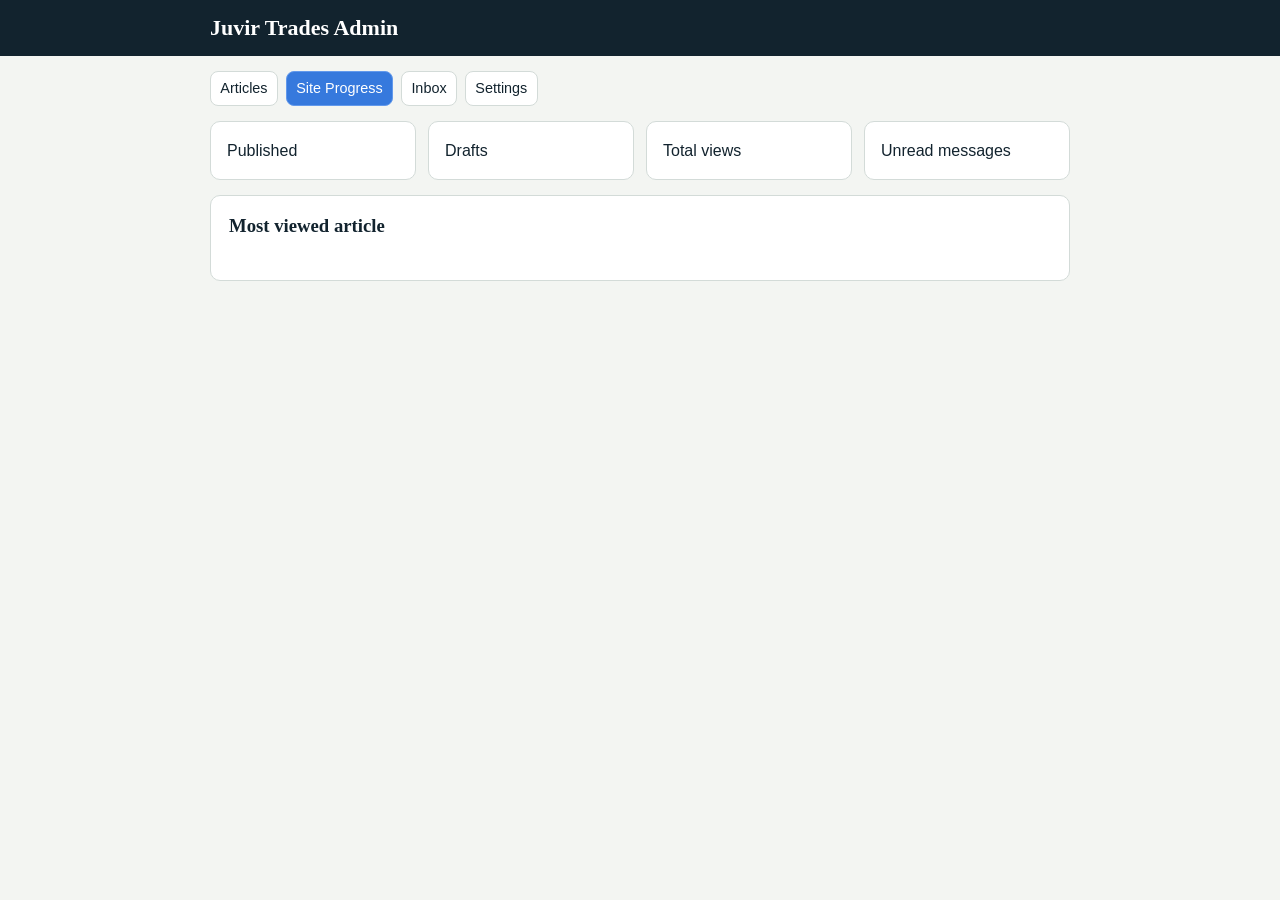
==== admin-dashboard.html @ ba27b552 "Add files via upload" ====
<!DOCTYPE html>
<html lang="en">

<head>
  <meta charset="UTF-8">
  <meta name="viewport" content="width=device-width, initial-scale=1">
  <title>Admin Dashboard - Juvir Trades</title>
  <link rel="stylesheet" href="admin.css">
  <link rel="stylesheet" href="m.css">
  <link rel="stylesheet" href="article.css">

</head>

<body id="admin">

  <div class="popup-screen" style="display: none;">
    <div class="popup-back" onclick="close_popup_from_back(this)"></div>
    <div class="popup-content">
      <div class="inside">
        <div class="form-top">
          <div class="form-title">Edit article</div> <button class="button"
            onclick="close_popup_from_btn(this)">Close</button>
        </div>
        <div>
          <span style="font-size: small; margin:1em 0;">' * ' marks compulsory fields</span>
          <br><br>
          <label class="field">Title *</label>
          <textarea id="new-title" name="title" style="height: 6em;" required></textarea>

          <label class="field" for="new-category">Category *</label>
          <select id="new-category" name="category">
            <option value="Forex Strategy">Forex Strategy</option>
            <option value="Market Analysis">Market Analysis</option>
            <option value="Trading Education">Trading Education</option>
            <option value="Trade Ideas">Trade Ideas</option>
            <option value="News">News</option>
          </select>

          <span style="font-size: small; margin:1em 0;"> - Leaving 'Article image link' blank will publish this article
            without picture</span>
          <br><br>

          <label class="field" for="new-pic">Article image link </label>
          <textarea id="new-pic" name="pic" style="height: 6em; min-height: 6em;"></textarea>

          <div style="display: flex; align-items: center;padding-bottom: 1em;">
            <input type="checkbox" id="text-formatting">
            <span style="font-size: 0.8em; padding-left: 0.5em;">Advanced Text Formatting</span>
          </div>

          <label class="field" for="new-intro">Article Intro *</label>
          <textarea id="new-intro" name="intro" value="uu" required></textarea>

          <label class="field" for="new-body">Article Text *</label>
          <textarea id="new-body" name="body" required></textarea>

          <button class="button" type="submit" onclick="publish(this)">Save</button>
          <button class="button" style="background-color:#787978" onclick="Draft(this)">Draft</button>
        </div>
      </div>

    </div>
  </div>
  <!-- ===== TOP BAR ===== -->
  <div class="topbar">
    <div class="container">
      <h1>Juvir Trades Admin</h1>
    </div>
  </div>

  <div class="container">

    <!-- ===== TAB SWITCHES =====
         The radio buttons and the labels must stay in this order, before the panels. -->
    <input class="tab-radio" type="radio" name="tabs" id="tab-articles">
    <input class="tab-radio" type="radio" name="tabs" id="tab-progress" checked>
    <input class="tab-radio" type="radio" name="tabs" id="tab-inbox">
    <input class="tab-radio" type="radio" name="tabs" id="tab-settings">

    <div class="tabs">
      <label for="tab-articles">Articles</label>
      <label for="tab-progress">Site Progress</label>
      <label for="tab-inbox">Inbox</label>
      <label for="tab-settings">Settings</label>
    </div>

    <div class="panels">

      <!-- ===== TAB 1: ARTICLES ===== -->
      <div class="panel" id="panel-articles">

        <!-- New article form (click to open) -->
        <details style="margin-top:0; margin-bottom:15px;">
          <summary>+ New article</summary>
        </details>


        <div class="article-holder">
          <!-- Article 1 --
          <div class="box">
            <div class="article-img"><img src="op.jpg" alt=""></div>
            <div class="article-content-display">
              <strong>How I size every trade before I look at regex coorpot iouiuo ygiuyuy uyoiuo ouio oiiopi oiuioio
                oiuiuuioui</strong> <span class="badge">&check; </span> <span class="badge">Strategy</span>
              <div class="small"><span>1 Oct 2026</span> &bull; <span>2:54PM</span> &bull; <span>0 views</span></div>
              <p style="margin: 1em 0;" class="intro">Lorem ipsum dolor sit amet consectetur adipisicing elit. Aut
                temporibus exercit ationem vel quaerat excepturi eum, inventore ipun hi hoih hoh ohpio p iopii
                opiiopioiioi ioip ppopi io
                oihugyippttccrcr pppcgvp pcyrrrrrr toty</p>
              <div class="article-functions">
                <button class="button" onclick="open_edit_popup(this)">Edit</button>
                <button class="button">Backlink</button>
                <button class="button" style="background-color: red;">Delete</button>
              </div>
            </div>

          </div>-->
        </div>
      </div>

      <!-- ===== TAB 2: SITE PROGRESS ===== -->
      <div class="panel" id="panel-progress">

        <div class="stats">
          <div class="stat publish"><strong></strong>Published</div>
          <div class="stat drafts"><strong></strong>Drafts</div>
          <div class="stat views"><strong></strong>Total views</div>
          <div class="stat messages"><strong></strong>Unread messages</div>
        </div>

        <div class="box most-viewed">
          <h3>Most viewed article</h3>
          <p></p>
        </div>


      </div>

      <!-- ===== TAB 3: INBOX ===== -->
      <div class="panel" id="panel-inbox">

        <!-- Unread message (has the green left edge) -->
        <div class="message-box">
          <strong class="sender">Ada Okonkwo</strong>
          <div class="details"><span class="small email"> ada@example.com</span> <span class="small">&bull;</span> <span
              class="small date">2 Oct 2026</span></div>
          <p class="message">Hi, do you offer one-on-one mentorship?</p>

          <div class="message-functions">
            <button class="button" style="background-color: rgb(218, 63, 63);">Delete</button>
          </div>

        </div>

      </div>

      <!-- ===== TAB 4: SETTINGS ===== -->
      <div class="panel" id="panel-settings">
        <div class="box">
          <h2>Site settings</h2>

          <form action="#" method="post">
            <label class="field" for="s-title">Site title</label>
            <input type="text" id="s-title" name="title" value="Forex Insights">

            <label class="field" for="s-tagline">Bio Tagline</label>
            <input type="text" id="s-tagline" name="tagline" value="Market analysis, strategies and trading education">

            <label class="field" for="s-email">Contact email</label>
            <input type="email" id="s-email" name="email" placeholder="you@example.com">

            <label class="field" for="s-goal">Articles to publish each month (goal)</label>
            <input type="number" id="s-goal" name="goal" min="1" value="4">

            <h3>Social media handles</h3>

            <div class="social-checks">
              <!-- <div class="social-checkbox">
                <input type="checkbox" name="X (Twitter)" id="Social" checked>X (Twitter)
              </div>

              <div class="social-checkbox">
                <input type="checkbox" name="Facebook" id="Social" checked>Facebook
              </div>

              <div class="social-checkbox">
                <input type="checkbox" name="Instagram" id="Social">Instagram
              </div>

              <div class="social-checkbox">
                <input type="checkbox" name="Youtube" id="Social" checked>Youtube
              </div>

              <div class="social-checkbox">
                <input type="checkbox" name="Threads" id="Social" checked>Threads
              </div>

              <div class="social-checkbox">
                <input type="checkbox" name="Telegram" id="Social" checked>Telegram
              </div>

              <div class="social-checkbox">
                <input type="checkbox" name="Whatsapp" id="Social" checked>Whatsapp
              </div>

              <div class="social-checkbox">
                <input type="checkbox" name="TikTok" id="Social" checked>TikTok
              </div> 
                          <label class="field" for="s-x">X (Twitter)</label>
            <input type="text" id="s-x" name="x" placeholder="Type profile link / handle" value="o">
-->

            </div>


            <div class="social-inputs">

            </div>


            <button class="button" type="submit">Save settings</button>
          </form>
        </div>
      </div>

    </div>
  </div>

  <script src="admin.js" type="module"></script>
  <script src="data.js" type="module"></script>
  <script>

    function replaceAll(String, from, to) {
      let b = String
      const ni = String.length
      for (let index = 0; index < ni; index++) {
        b = b.replace(from, to)
      }
      return b
    }


    function article_convert(textarea_val) {
      let con = ""

      if (textarea_val.includes(" @") && textarea_val.includes("@ ")) {
        let wordSep = textarea_val.split(" ")
        let wordChange = [""]

        for (i = 0; i < wordSep.length; i++) {
          let result = ""

          if (wordSep[i].startsWith(" @") && wordSep[i].endsWith("@ ")) {
            let simple_word = wordSep[i].replace(" @", "").replace("@ ", "")

            let link_build = simple_word.split("=")
            let link = `<a href="${link_build[1].trim()}">${link_build[0].trim()}</a>`
            result = link
            wordChange.push(result)
          } else {
            result = wordSep[i]
            wordChange.push(result)
          }
        }
        con = wordChange.join(" ")
      } else {
        con = textarea_val
      }

      if (con.includes(" $") && con.includes("$ ")) {
        let wordSep = con.split(" ")
        let wordChange = [""]

        for (i = 0; i < wordSep.length; i++) {
          let result = ""

          if (wordSep[i].startsWith(" $") && wordSep[i].endsWith("$ ")) {
            let simple_word = wordSep[i].replace(" $", "").replace("$ ", "")

            let img_build = simple_word.split("=")
            let link = `<div class="article-img"><img src="${img_build[1]}" alt="${img_build[0]}"></div>`
            result = link
            wordChange.push(result)
          }
          else {
            result = wordSep[i]
            wordChange.push(result)
          }
        }
        con = wordChange.join(" ")
      }

      if (con.includes('\n')) {
        con = replaceAll(con, "\n", "<br>")
      }

      if (con.includes(" -") && con.includes("- ")) {
        con = replaceAll(con, " -", "<blockquote>")
        con = replaceAll(con, "- ", "</blockquote>")
      }

      if (con.includes(" *") && con.includes("* ")) {
        con = replaceAll(con, " *", "<strong>")
        con = replaceAll(con, "* ", "</strong>")
      }

      if (con.includes(" _") && con.includes("_ ")) {
        con = replaceAll(con, " _", "<i>")
        con = replaceAll(con, "_ ", "</i>")
      }
      return con
    }

    function get_preview(o) {
      let b = document.querySelector('.form-edit-preview')
      let title = o.children[4].value
      let category = o.children[6].value
      let img = o.children[11].value
      let intro = o.children[14].value
      let content = o.children[16].value;
      let footnote = o.children[18].value
      if (o.children[12].children[0].checked) {
        content = article_convert(o.children[16].value)
      }
      b.innerHTML = get_article_demo_layout(img, title, category, intro, content, footnote)
    }

    let n = new Date().toString()
    let time_split = n.split(" ")
    let month = time_split[1]
    let date = time_split[2]
    let year = time_split[3]
    const time_format = `${month} ${date} ${year}`

    function get_article_demo_layout(image, title, category, intro, content, footnote, view_count = "0") {
      let img;
      if (image.trim() == "") {
        img = ""
      } else {
        img = `<img class="article-image" src="${image}" alt="Chart showing a position-sizing example"> `
      }

      return `<h1>${title}</h1>\n      <p class="date">${time_format} &bull; ${view_count} views <span class="category">${category}</span>\n      </p>\n\n      ${img}\n\n      \x3C!-- Write the article text here. Use <p> for paragraphs and <h2> for sub-headings. -->\n  <div class="article-body">${intro}</div> <br> <br>   <div class="article-body">${content}<p class="date">\n     <br> <br>   <div class="article-body date">${footnote}</div>.\n        </p>\n\n      </div>\n\n\n`
    }

    function close_popup_from_back(parent) {
      document.body.removeChild(parent.parentElement)
    }

    function close_popup_from_btn(button) {
      document.body.removeChild(button.parentElement.parentElement.parentElement.parentElement)
    }

   </script>
</body>

</html>
---- admin.css ----
/* ---------- Basics ---------- */
    :root {
        --bg: #f2f5f8;
        --pr: #6299ec;
        --prl: #95bbf3b0;
        --prd: #3679dd;
        --prtext: white;
        --mut: #5b6b7a;
        --card: #fff;
        --line: #dbe2e8;
        --ac: #0e8a5f;
        --acfg: #fff;
        --dn: #c8372d;
        box-sizing: border-box;
    }

    * {
        box-sizing: border-box;
    }

    body {
        margin: 0;
        font-family: Arial, Helvetica, sans-serif;
        line-height: 1.5;
        color: #12232e;
        background: #f3f5f2;
    }

    h1,
    h2,
    h3 {
        font-family: Georgia, "Times New Roman", serif;
        margin: 0 0 10px;
    }

    p {
        margin: 0 0 12px;
    }

    .container {
        max-width: 900px;
        margin: 0 auto;
        padding: 0 15px;
    }

    /* ---------- Top bar ---------- */
    .topbar {
        background: #12232e;
        color: #ffffff;
        padding: 14px 0;
    }

    .topbar h1 {
        margin: 0;
        font-size: 22px;
    }

    /* ---------- TABS (no JavaScript) ----------
       Each tab is a hidden radio button. Clicking its label checks the radio,
       and the CSS below shows the panel that matches the checked radio. */
    .tab-radio {
        display: none;
    }

    .tabs {
        display: flex;
        flex-wrap: wrap;
        gap: 8px;
        padding: 15px 0;
        position: sticky;
        top: 0;
        background-color: #f3f5f2;
    }

    .tabs label {
        padding: 0.35em 0.65em;
        border: 1px solid #d3dbd8;
        border-radius: 8px;
        background: #ffffff;
        cursor: pointer;
        font-size: 0.9em;
    }

    /* Highlight the label of the checked tab */
    #tab-articles:checked~.tabs label[for="tab-articles"],
    #tab-progress:checked~.tabs label[for="tab-progress"],
    #tab-inbox:checked~.tabs label[for="tab-inbox"],
    #tab-settings:checked~.tabs label[for="tab-settings"] {
        background: var(--prd);
        border-color: var(--pr);
        color: #ffffff;
    }

    /* All panels start hidden... */
    .panel {
        display: none;
        padding-bottom: 40px;
    }

    /* ...and the one matching the checked radio is shown */
    #tab-articles:checked~.panels #panel-articles,
    #tab-progress:checked~.panels #panel-progress,
    #tab-inbox:checked~.panels #panel-inbox,
    #tab-settings:checked~.panels #panel-settings {
        display: block;
    }

    /* ---------- Boxes, forms and buttons ---------- */
    .box {
        padding: 18px;
        margin-bottom: 15px;
        background: #ffffff;
        border: 1px solid #d3dbd8;
        border-radius: 10px;
        display: flex;
        flex-direction: column;
        overflow: clip;
    }

    .article-functions {
        display: flex;
    }

    @media (min-width: 700px) {
        #panel-articles>.box {
            display: flex;
            flex-direction: column;
        }
    }

    .popup-screen {
        width: 100vw;
        height: 100vh;
        position: fixed;
        align-items: center;
        justify-content: center;
        display: flex;
        top: 0;
        z-index: 9;
    }

    .popup-back {
        width: 100%;
        height: 100%;
        background-color: #00000060;
        position: absolute;
        z-index: 3;
    }

    .article-functions>.button {
        margin: 0 0.25em;
    }

    .popup-content {
        z-index: 4;
        position: relative;
    }

    label.field {
        display: block;
        margin-bottom: 5px;
        font-size: 14px;
        font-weight: bold;
    }

    input[type="text"],
    input[type="email"],
    input[type="number"],
    select,
    textarea {
        width: 100%;
        padding: 10px;
        margin-bottom: 14px;
        font-family: Arial, Helvetica, sans-serif;
        font-size: 15px;
        border: 1px solid #d3dbd8;
        border-radius: 8px;
        background: #ffffff;
    }

    textarea {
        height: 140px;
        resize: vertical;
    }

    .button {
        display: inline-block;
        padding: 10px 16px;
        border: none;
        border-radius: 8px;
        background: var(--prd);
        color: #ffffff;
        font-size: 14px;
        font-weight: bold;
        text-decoration: none;
        cursor: pointer;
        margin: 0 1em;
    }

    .button.grey {
        background: #e5e9e7;
        color: #12232e;
    }

    .button.danger {
        background: #c2452d;
    }

    .badge {
        display: inline-block;
        padding: 2px 10px;
        border-radius: 20px;
        font-size: 12px;
        font-weight: bold;
        background: #dceee8;
        color: var(--prd);
        margin: 1em 0;
    }

    .badge.draft {
        background: #f4e9c8;
        color: #d6a401;
    }

    .small {
        color: #5b6b73;
        font-size: 14px;
    }

    /* ---------- Expandable sections (<details>) ---------- */
    details {
        margin-top: 12px;
    }

    .inside {
        background: #f9faf9;
        border-radius: 1pc;
        height: 70vh;
        width: 85vw;
        max-width: 37em;
        border: 1px solid #d3dbd8;
        display: flex;
        flex-direction: column;
    }

    .inside>.form-top {
        text-align: center;
        padding: 1em 0;
        border-radius: 1pc;
        color: var(--pr);
        font-weight: bolder;
        font-size: 1em;
        position: sticky;
        top: 0;
        background: white;
        display: flex;
        align-items: center;
    }

    .inside>.form-top>.form-title {
        flex: 1;
    }

    .inside>.form-top>button {
        padding: 0.35em 1em !important;
        margin: 0 1em;
        font-size: 0.75em !important;
    }

    .inside>div+div {
        padding: 0.75em 1.75em;
        overflow-y: auto;

    }

    .inside>div+div {
        padding: 0.75em 1.75em;
        overflow-y: auto;

    }

    summary {
        display: inline-block;
        padding: 8px 14px;
        border-radius: 8px;
        background: #e5e9e7;
        font-size: 14px;
        font-weight: bold;
        cursor: pointer;
    }

    summary.red {
        background: #c2452d;
        color: #ffffff;
    }

    details .inside {
        margin-top: 12px;
        padding: 15px;
        border: 1px solid #d3dbd8;
        border-radius: 8px;
        background: #f9faf9;
    }

    /* ---------- Article rows ---------- */
    .unread {
        border-left: 5px solid var(--prd);
    }

    .article-img>img {
        width: 100%;
        aspect-ratio: 16/9;
        object-fit: cover;
        display: block;
        margin-bottom: 1em;
        height: auto;
        border-radius: 0.75pc 0.75pc 0 0;
    }

    .article-content-display>p {
        margin: 1em 0;
        max-height: 5em;
        text-overflow: ellipsis;
        overflow: clip;
        line-height: 1.3;
        display: -webkit-box;
        -webkit-box-orient: vertical;
        -webkit-line-clamp: 4;
        line-clamp: 4;
        font-size: 0.9em;
    }


    .article-content-display {
        flex: 1;
    }

    .article-content-display>strong {
        max-height: 4em;
        display: block;
        line-height: 1.2;
        display: -webkit-box;
        -webkit-box-orient: vertical;
        -webkit-line-clamp: 3;
        line-clamp: 3;
        text-overflow: ellipsis;
        overflow: hidden;
    }

    @media (min-width: 700px) {
        .article-holder {
            display: grid;
            grid-template-columns: 1fr 1fr;
            gap: 1em;
        }

        .article-img {
            margin-bottom: 1em;
        }

        .article-img>img {
            margin-bottom: 0 !important;
        }
    }


    /* ---------- Progress tab ---------- */
    .stats {
        display: grid;
        grid-template-columns: repeat(auto-fit, minmax(140px, 1fr));
        gap: 12px;
        margin-bottom: 15px;
    }

    .stat {
        padding: 16px;
        background: #ffffff;
        border: 1px solid #d3dbd8;
        border-radius: 10px;
    }

    .stat strong {
        display: block;
        font-family: Georgia, serif;
        font-size: 30px;
    }

    .progress {
        height: 14px;
        background: #e5e9e7;
        border-radius: 10px;
        overflow: hidden;
    }

    .progress div {
        height: 100%;
        background: #0e7c66;
    }

    /* change the width % to change the bar */

    .message-box {
        background-color: white;
        border-radius: 1pc;
        padding: 1em;
        margin: 1em 0;
        max-width: fit-content;
    }

    .message-box>.sender {
        display: block;
    }

    .message-box>.message {
        font-size: 0.95em;
    }

    .message-box>.message-functions>* {
        margin: 0.2em !important;
        padding: 0.55em 0.75em !important;
    }

    .message-box>.panel-inbox {
        overflow-y: auto;
    }

    .social-checkbox {
        display: inline-flex;
        font-size: 0.9em;
        align-items: center;
        padding: 0.25em;
    }
    /* change the height to change the bar */
---- m.css ----
:root {
        --bg: #f2f5f8;
        --pr: #6299ec;
        --prl: #95bbf3b0;
        --prd: #3679dd;
        --prtext: white;
        --mut: #5b6b7a;
        --card: #fff;
        --line: #dbe2e8;
        --ac: #0e8a5f;
        --acfg: #fff;
        --dn: #c8372d;
        box-sizing: border-box;
    }

    * {
        box-sizing: border-box;
    }

    body {
        margin: 0;
        font-family: Arial, Helvetica, sans-serif;
        line-height: 1.5;
        color: #12232e;
        background: #f3f5f2;
    }


.popup-screen {
        width: 100vw;
        height: 100vh;
        position: fixed;
        align-items: center;
        justify-content: center;
        display: flex;
        top: 0;
        z-index: 9;
    }

    .popup-back {
        width: 100%;
        height: 100%;
        background-color: #00000060;
        position: absolute;
        z-index: 3;
    }

    .article-functions>.button {
        margin: 0 0.25em;
    }

    .popup-content {
        z-index: 4;
        position: relative;
    }

    label.field {
        display: block;
        margin-bottom: 5px;
        font-size: 14px;
        font-weight: bold;
    }

    input[type="text"],
    input[type="email"],
    input[type="number"],
    select,
    textarea {
        width: 100%;
        padding: 10px;
        margin-bottom: 14px;
        font-family: Arial, Helvetica, sans-serif;
        font-size: 15px;
        border: 1px solid #d3dbd8;
        border-radius: 8px;
        background: #ffffff;
    }

    textarea {
        height: 140px;
        resize: vertical;
    }

    .inside {
        background: #f9faf9;
        border-radius: 1pc;
        height: 70vh;
        width: 85vw;
        max-width: 93.5vw;
        border: 1px solid #d3dbd8;
        display: flex;
        flex-direction: column;
    }

    .inside>.form-top {
        text-align: center;
        padding: 1em 0;
        border-radius: 1pc;
        color: var(--pr);
        font-weight: bolder;
        font-size: 1em;
        position: sticky;
        top: 0;
        background: white;
        display: flex;
        align-items: center;
    }

    .inside>.form-top>.form-title {
        flex: 1;
    }

    .inside>.form-top>button {
        padding: 0.35em 1em !important;
        margin: 0 1em;
        font-size: 0.75em !important;
    }

    .inside>div+div {
        padding: 0.75em;
        overflow-y: auto;

    }

   .form-content {
        padding: 0.75em 1.75em;
    }


    @media (min-width:700px) {
        .inside {
            height: 85vh;
        }

        .form-content {
            display: flex;
        }

        .form-edit-content {
            overflow-y: auto;
            max-width: 23.5em;
            padding: 0 1em;
        }

        .form-edit-preview {
            display: block !important;
            scale: 0.85;
            overflow-y: auto;
            overflow-wrap: anywhere;
            flex: 1;
        }
    }

    .form-edit-preview {
        display: none;
    }

    .button {
        display: inline-block;
        padding: 10px 16px;
        border: none;
        border-radius: 8px;
        background: var(--prd);
        color: #ffffff;
        font-size: 14px;
        font-weight: bold;
        text-decoration: none;
        cursor: pointer;
        margin: 0 1em;
    }
---- article.css ----
:root {
  --bg: #f2f5f8;
  --pr: #6299ec;
  --prl: #95bbf3b0;
  --prd: #3679dd;
  --prtext: white;
  --mut: #5b6b7a;
  --card: #fff;
  --line: #dbe2e8;
  --ac: #0e8a5f;
  --acfg: #fff;
  --dn: #c8372d;
  box-sizing: border-box;
}

* {
  box-sizing: border-box;
}

body {
  margin: 0;
  font-family: Arial, Helvetica, sans-serif;
  line-height: 1.6;
  color: #12232e;
  background: #f3f5f2;
}

h1,
h2,
h3 {
  font-family: Georgia, "Times New Roman", serif;
  line-height: 1.25;
  margin: 0 0 10px;
}

p {
  margin: 0 0 14px;
}

a {
  color: var(--prd);
}

img {
  display: block;
  width: 100%;
  height: auto;
}

/* Centres the content and stops it getting too wide */
.container {
  max-width: 900px;
  margin: 0 auto;
  padding: 0 20px;
}

/* ---------- Site header (top bar) ---------- */
.site-header {
  background: #ffffff;
  border-bottom: 1px solid #d3dbd8;
  font-size: 0.8rem;
  position: sticky;
  top: 0;
}

.site-header .container {
  display: flex;
  justify-content: space-between;
  align-items: center;
}

.logo {
  font-family: Georgia, serif;
  font-weight: bold;
  text-decoration: none;
  display: flex;
  align-items: center;
  width: 7.5em;
  scale: 1.55;
}

.logo>img {
  aspect-ratio: 16/9;
  width: 100%;
  height: auto;
}

.site-header nav a {
  margin-left: 18px;
  color: #01141d;
  text-decoration: none;
  font-size: 1.35em;
}

.site-header nav a:hover {
  color: var(--pr);
}

/* ---------- Small label above a title, e.g. "Strategy" ---------- */
.category {
  display: inline-block;
  padding: 2px 10px;
  border-radius: 20px;
  background: var(--prl);
  color: var(--prd);
  font-size: 13px;
  font-weight: bold;
  margin: 0.4em !important;
}

.date {
  color: #5b6b73;
  font-size: 14px;
}

/* ---------- News home page: list of article cards ---------- */
.page-title {
  padding: 35px 0 10px;
}

.card {
  display: block;
  /* makes the whole card clickable */
  margin-bottom: 20px;
  background: #ffffff;
  border: 1px solid #d3dbd8;
  border-radius: 10px;
  overflow: hidden;
  color: inherit;
  text-decoration: none;
}

.card:hover {
  border-color: #0e7c66;
}

.card img {
  aspect-ratio: 16 / 9;
  /* same shape for every photo */
  object-fit: cover;
  /* crops instead of stretching */
}

.card-text {
  padding: 18px;
}

.card h2 {
  font-size: 22px;
}

.card p {
  color: #5b6b73;
  margin-bottom: 0;
}

/* ---------- Full article page ---------- */
.article {
  max-width: 37em;
  /* narrower column is easier to read */
  margin: 0 auto;
  padding: 30px 20px 10px;
}

.back {
  display: inline-block;
  margin-bottom: 20px;
  text-decoration: none;
}

.article h1 {
  font-size: 32px;
  margin-top: 12px;
}

.article-image {
  margin: 4vh 0;
  aspect-ratio: 16 / 9;
  object-fit: cover;
  border-radius: 10px;
}

.article-body {
  font-size: 18px;
  line-height: 1.75;
}

.article-body h2 {
  font-size: 24px;
  margin-top: 28px;
}

.article-body blockquote {
  margin: 24px 0;
  padding: 5px 20px;
  border-left: 4px solid var(--prd);
  color: #5b6b73;
  font-family: Georgia, serif;
  font-size: 20px;
}

/* Extra articles at the bottom of an article page */
.more {
  margin-top: 40px;
  padding-top: 20px;
  margin: 1em auto;
  border-top: 1px solid #d3dbd8;
  width: 85vw;
}

.more ul {
  padding-left: 0px;
}

/* ---------- Footer ---------- */
.site-footer {
  margin-top: 40px;
  padding: 25px 0;
  border-top: 1px solid #d3dbd8;
  color: #5b6b73;
  font-size: 14px;
}

.article-content-display>p {
  margin: 1em 0;
  max-height: 5em;
  text-overflow: ellipsis;
  overflow: clip;
  line-height: 1.3;
  display: -webkit-box;
  -webkit-box-orient: vertical;
  -webkit-line-clamp: 4;
  line-clamp: 4;
  font-size: 0.9em;
}

.badge {
  display: inline-block;
  padding: 2px 10px;
  border-radius: 20px;
  font-size: 12px;
  font-weight: bold;
  background: #dceee8;
  color: var(--prd);
  margin: 1em 0;
}

.small {
  color: #5b6b73;
  font-size: 14px;
}

.article-content-display>strong {
  max-height: 4em;
  display: block;
  line-height: 1.2;
  display: -webkit-box;
  -webkit-box-orient: vertical;
  -webkit-line-clamp: 3;
  line-clamp: 3;
  text-overflow: ellipsis;
  overflow: hidden;
}

.article-content-display>a {
  padding: 0.35em 0.95em;
  background-color: var(--prd);
  text-decoration: none;
  font-size: 0.9em;
  border-radius: 0.5pc;
  color: white;
}

.article-content-display>a:active,
.article-content-display>a:hover {
  opacity: 0.75;
  scale: 105%;
}

.article-img>img {
  width: 100%;
  aspect-ratio: 16/9;
  object-fit: cover;
  display: block;
  margin-bottom: 1em;
  height: auto;
  border-radius: 1pc 1pc 0 0;
}


.box {
  padding: 18px;
  margin-bottom: 15px;
  background: #ffffff;
  border: 1px solid #d3dbd8;
  border-radius: 10px;
  display: flex;
  flex-direction: column;
  overflow: clip;
}


/* ---------- Bigger screens ---------- */
@media (min-width: 900px) {
  .article h1 {
    font-size: 2em;
    margin-bottom: 1em;
  }

  .more {
    max-width: 30vw;
  }

  /* Cards: image on the left, text on the right */
  .card {
    display: flex;
  }

  .card img {
    width: 40%;
    aspect-ratio: auto;
    height: auto;
  }

  .card-text {
    width: 60%;
  }
}

@media (min-width:900px) {
  .main {
    display: flex;
    justify-content: space-around;
  }

  .article {
    margin: 0 auto;

  }

}
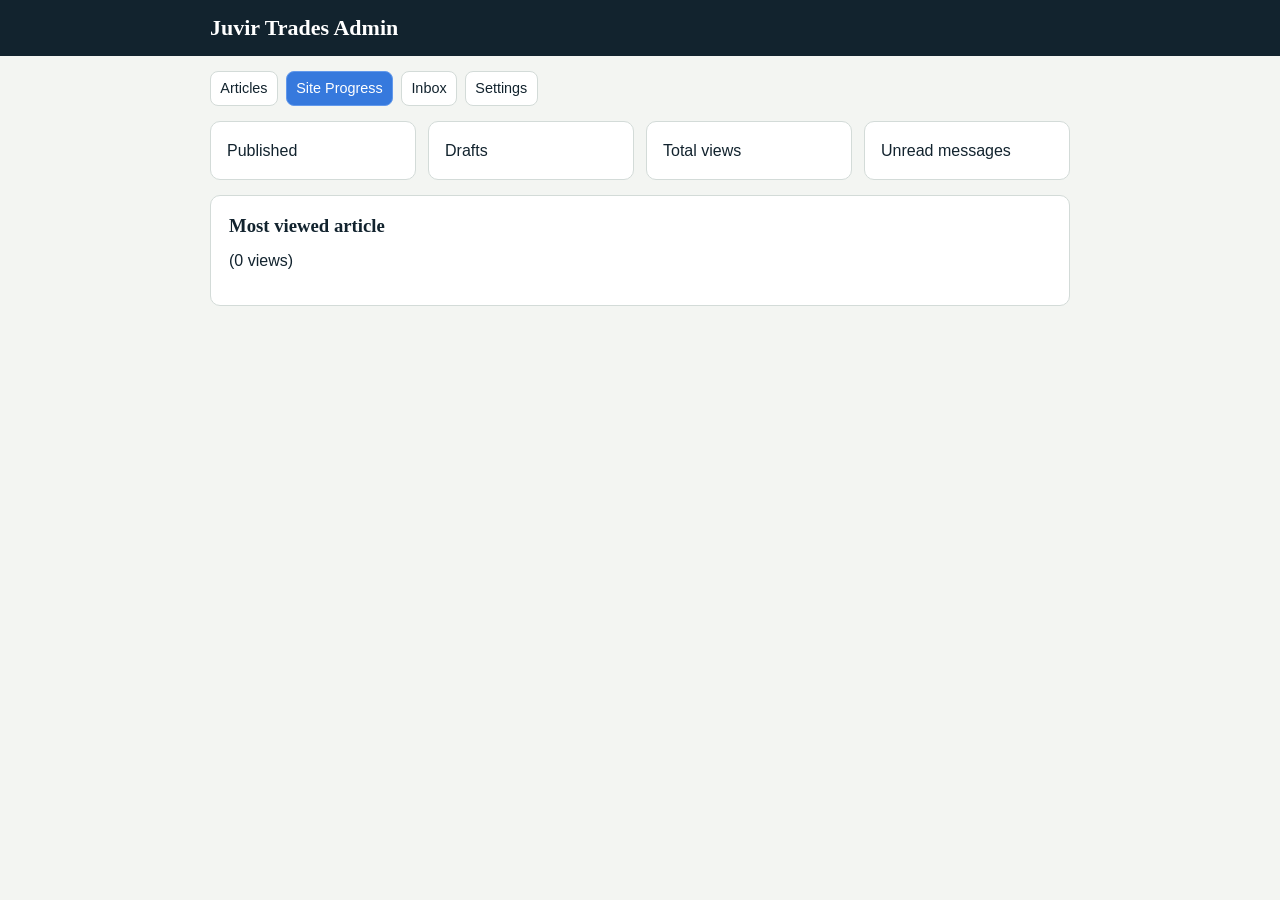
==== commit e3cf3a57: "Add files via upload" ====
--- a/admin-dashboard.html
+++ b/admin-dashboard.html
@@ -226,8 +226,8 @@
     </div>
   </div>
 
-  <script src="admin.js" type="module"></script>
-  <script src="data.js" type="module"></script>
+  <script src="admin2.js" type="module"></script>
+  <script src="data2.js" type="module"></script>
   <script>
 
     function replaceAll(String, from, to) {
--- a/article.css
+++ b/article.css
@@ -1,341 +1,341 @@
-:root {
-  --bg: #f2f5f8;
-  --pr: #6299ec;
-  --prl: #95bbf3b0;
-  --prd: #3679dd;
-  --prtext: white;
-  --mut: #5b6b7a;
-  --card: #fff;
-  --line: #dbe2e8;
-  --ac: #0e8a5f;
-  --acfg: #fff;
-  --dn: #c8372d;
-  box-sizing: border-box;
-}
-
-* {
-  box-sizing: border-box;
-}
-
-body {
-  margin: 0;
-  font-family: Arial, Helvetica, sans-serif;
-  line-height: 1.6;
-  color: #12232e;
-  background: #f3f5f2;
-}
-
-h1,
-h2,
-h3 {
-  font-family: Georgia, "Times New Roman", serif;
-  line-height: 1.25;
-  margin: 0 0 10px;
-}
-
-p {
-  margin: 0 0 14px;
-}
-
-a {
-  color: var(--prd);
-}
-
-img {
-  display: block;
-  width: 100%;
-  height: auto;
-}
-
-/* Centres the content and stops it getting too wide */
-.container {
-  max-width: 900px;
-  margin: 0 auto;
-  padding: 0 20px;
-}
-
-/* ---------- Site header (top bar) ---------- */
-.site-header {
-  background: #ffffff;
-  border-bottom: 1px solid #d3dbd8;
-  font-size: 0.8rem;
-  position: sticky;
-  top: 0;
-}
-
-.site-header .container {
-  display: flex;
-  justify-content: space-between;
-  align-items: center;
-}
-
-.logo {
-  font-family: Georgia, serif;
-  font-weight: bold;
-  text-decoration: none;
-  display: flex;
-  align-items: center;
-  width: 7.5em;
-  scale: 1.55;
-}
-
-.logo>img {
-  aspect-ratio: 16/9;
-  width: 100%;
-  height: auto;
-}
-
-.site-header nav a {
-  margin-left: 18px;
-  color: #01141d;
-  text-decoration: none;
-  font-size: 1.35em;
-}
-
-.site-header nav a:hover {
-  color: var(--pr);
-}
-
-/* ---------- Small label above a title, e.g. "Strategy" ---------- */
-.category {
-  display: inline-block;
-  padding: 2px 10px;
-  border-radius: 20px;
-  background: var(--prl);
-  color: var(--prd);
-  font-size: 13px;
-  font-weight: bold;
-  margin: 0.4em !important;
-}
-
-.date {
-  color: #5b6b73;
-  font-size: 14px;
-}
-
-/* ---------- News home page: list of article cards ---------- */
-.page-title {
-  padding: 35px 0 10px;
-}
-
-.card {
-  display: block;
-  /* makes the whole card clickable */
-  margin-bottom: 20px;
-  background: #ffffff;
-  border: 1px solid #d3dbd8;
-  border-radius: 10px;
-  overflow: hidden;
-  color: inherit;
-  text-decoration: none;
-}
-
-.card:hover {
-  border-color: #0e7c66;
-}
-
-.card img {
-  aspect-ratio: 16 / 9;
-  /* same shape for every photo */
-  object-fit: cover;
-  /* crops instead of stretching */
-}
-
-.card-text {
-  padding: 18px;
-}
-
-.card h2 {
-  font-size: 22px;
-}
-
-.card p {
-  color: #5b6b73;
-  margin-bottom: 0;
-}
-
-/* ---------- Full article page ---------- */
-.article {
-  max-width: 37em;
-  /* narrower column is easier to read */
-  margin: 0 auto;
-  padding: 30px 20px 10px;
-}
-
-.back {
-  display: inline-block;
-  margin-bottom: 20px;
-  text-decoration: none;
-}
-
-.article h1 {
-  font-size: 32px;
-  margin-top: 12px;
-}
-
-.article-image {
-  margin: 4vh 0;
-  aspect-ratio: 16 / 9;
-  object-fit: cover;
-  border-radius: 10px;
-}
-
-.article-body {
-  font-size: 18px;
-  line-height: 1.75;
-}
-
-.article-body h2 {
-  font-size: 24px;
-  margin-top: 28px;
-}
-
-.article-body blockquote {
-  margin: 24px 0;
-  padding: 5px 20px;
-  border-left: 4px solid var(--prd);
-  color: #5b6b73;
-  font-family: Georgia, serif;
-  font-size: 20px;
-}
-
-/* Extra articles at the bottom of an article page */
-.more {
-  margin-top: 40px;
-  padding-top: 20px;
-  margin: 1em auto;
-  border-top: 1px solid #d3dbd8;
-  width: 85vw;
-}
-
-.more ul {
-  padding-left: 0px;
-}
-
-/* ---------- Footer ---------- */
-.site-footer {
-  margin-top: 40px;
-  padding: 25px 0;
-  border-top: 1px solid #d3dbd8;
-  color: #5b6b73;
-  font-size: 14px;
-}
-
-.article-content-display>p {
-  margin: 1em 0;
-  max-height: 5em;
-  text-overflow: ellipsis;
-  overflow: clip;
-  line-height: 1.3;
-  display: -webkit-box;
-  -webkit-box-orient: vertical;
-  -webkit-line-clamp: 4;
-  line-clamp: 4;
-  font-size: 0.9em;
-}
-
-.badge {
-  display: inline-block;
-  padding: 2px 10px;
-  border-radius: 20px;
-  font-size: 12px;
-  font-weight: bold;
-  background: #dceee8;
-  color: var(--prd);
-  margin: 1em 0;
-}
-
-.small {
-  color: #5b6b73;
-  font-size: 14px;
-}
-
-.article-content-display>strong {
-  max-height: 4em;
-  display: block;
-  line-height: 1.2;
-  display: -webkit-box;
-  -webkit-box-orient: vertical;
-  -webkit-line-clamp: 3;
-  line-clamp: 3;
-  text-overflow: ellipsis;
-  overflow: hidden;
-}
-
-.article-content-display>a {
-  padding: 0.35em 0.95em;
-  background-color: var(--prd);
-  text-decoration: none;
-  font-size: 0.9em;
-  border-radius: 0.5pc;
-  color: white;
-}
-
-.article-content-display>a:active,
-.article-content-display>a:hover {
-  opacity: 0.75;
-  scale: 105%;
-}
-
-.article-img>img {
-  width: 100%;
-  aspect-ratio: 16/9;
-  object-fit: cover;
-  display: block;
-  margin-bottom: 1em;
-  height: auto;
-  border-radius: 1pc 1pc 0 0;
-}
-
-
-.box {
-  padding: 18px;
-  margin-bottom: 15px;
-  background: #ffffff;
-  border: 1px solid #d3dbd8;
-  border-radius: 10px;
-  display: flex;
-  flex-direction: column;
-  overflow: clip;
-}
-
-
-/* ---------- Bigger screens ---------- */
-@media (min-width: 900px) {
-  .article h1 {
-    font-size: 2em;
-    margin-bottom: 1em;
-  }
-
-  .more {
-    max-width: 30vw;
-  }
-
-  /* Cards: image on the left, text on the right */
-  .card {
-    display: flex;
-  }
-
-  .card img {
-    width: 40%;
-    aspect-ratio: auto;
-    height: auto;
-  }
-
-  .card-text {
-    width: 60%;
-  }
-}
-
-@media (min-width:900px) {
-  .main {
-    display: flex;
-    justify-content: space-around;
-  }
-
-  .article {
-    margin: 0 auto;
-
-  }
-
+:root {
+  --bg: #f2f5f8;
+  --pr: #6299ec;
+  --prl: #95bbf3b0;
+  --prd: #3679dd;
+  --prtext: white;
+  --mut: #5b6b7a;
+  --card: #fff;
+  --line: #dbe2e8;
+  --ac: #0e8a5f;
+  --acfg: #fff;
+  --dn: #c8372d;
+  box-sizing: border-box;
+}
+
+* {
+  box-sizing: border-box;
+}
+
+body {
+  margin: 0;
+  font-family: Arial, Helvetica, sans-serif;
+  line-height: 1.6;
+  color: #12232e;
+  background: #f3f5f2;
+}
+
+h1,
+h2,
+h3 {
+  font-family: Georgia, "Times New Roman", serif;
+  line-height: 1.25;
+  margin: 0 0 10px;
+}
+
+p {
+  margin: 0 0 14px;
+}
+
+a {
+  color: var(--prd);
+}
+
+img {
+  display: block;
+  width: 100%;
+  height: auto;
+}
+
+/* Centres the content and stops it getting too wide */
+.container {
+  max-width: 900px;
+  margin: 0 auto;
+  padding: 0 20px;
+}
+
+/* ---------- Site header (top bar) ---------- */
+.site-header {
+  background: #ffffff;
+  border-bottom: 1px solid #d3dbd8;
+  font-size: 0.8rem;
+  position: sticky;
+  top: 0;
+}
+
+.site-header .container {
+  display: flex;
+  justify-content: space-between;
+  align-items: center;
+}
+
+.logo {
+  font-family: Georgia, serif;
+  font-weight: bold;
+  text-decoration: none;
+  display: flex;
+  align-items: center;
+  width: 7.5em;
+  scale: 1.55;
+}
+
+.logo>img {
+  aspect-ratio: 16/9;
+  width: 100%;
+  height: auto;
+}
+
+.site-header nav a {
+  margin-left: 18px;
+  color: #01141d;
+  text-decoration: none;
+  font-size: 1.35em;
+}
+
+.site-header nav a:hover {
+  color: var(--pr);
+}
+
+/* ---------- Small label above a title, e.g. "Strategy" ---------- */
+.category {
+  display: inline-block;
+  padding: 2px 10px;
+  border-radius: 20px;
+  background: var(--prl);
+  color: var(--prd);
+  font-size: 13px;
+  font-weight: bold;
+  margin: 0.4em !important;
+}
+
+.date {
+  color: #5b6b73;
+  font-size: 14px;
+}
+
+/* ---------- News home page: list of article cards ---------- */
+.page-title {
+  padding: 35px 0 10px;
+}
+
+.card {
+  display: block;
+  /* makes the whole card clickable */
+  margin-bottom: 20px;
+  background: #ffffff;
+  border: 1px solid #d3dbd8;
+  border-radius: 10px;
+  overflow: hidden;
+  color: inherit;
+  text-decoration: none;
+}
+
+.card:hover {
+  border-color: #0e7c66;
+}
+
+.card img {
+  aspect-ratio: 16 / 9;
+  /* same shape for every photo */
+  object-fit: cover;
+  /* crops instead of stretching */
+}
+
+.card-text {
+  padding: 18px;
+}
+
+.card h2 {
+  font-size: 22px;
+}
+
+.card p {
+  color: #5b6b73;
+  margin-bottom: 0;
+}
+
+/* ---------- Full article page ---------- */
+.article {
+  max-width: 37em;
+  /* narrower column is easier to read */
+  margin: 0 auto;
+  padding: 30px 20px 10px;
+}
+
+.back {
+  display: inline-block;
+  margin-bottom: 20px;
+  text-decoration: none;
+}
+
+.article h1 {
+  font-size: 32px;
+  margin-top: 12px;
+}
+
+.article-image {
+  margin: 4vh 0;
+  aspect-ratio: 16 / 9;
+  object-fit: cover;
+  border-radius: 10px;
+}
+
+.article-body {
+  font-size: 18px;
+  line-height: 1.75;
+}
+
+.article-body h2 {
+  font-size: 24px;
+  margin-top: 28px;
+}
+
+.article-body blockquote {
+  margin: 24px 0;
+  padding: 5px 20px;
+  border-left: 4px solid var(--prd);
+  color: #5b6b73;
+  font-family: Georgia, serif;
+  font-size: 20px;
+}
+
+/* Extra articles at the bottom of an article page */
+.more {
+  margin-top: 40px;
+  padding-top: 20px;
+  margin: 1em auto;
+  border-top: 1px solid #d3dbd8;
+  width: 85vw;
+}
+
+.more ul {
+  padding-left: 0px;
+}
+
+/* ---------- Footer ---------- */
+.site-footer {
+  margin-top: 40px;
+  padding: 25px 0;
+  border-top: 1px solid #d3dbd8;
+  color: #5b6b73;
+  font-size: 14px;
+}
+
+.article-content-display>p {
+  margin: 1em 0;
+  max-height: 5em;
+  text-overflow: ellipsis;
+  overflow: clip;
+  line-height: 1.3;
+  display: -webkit-box;
+  -webkit-box-orient: vertical;
+  -webkit-line-clamp: 4;
+  line-clamp: 4;
+  font-size: 0.9em;
+}
+
+.badge {
+  display: inline-block;
+  padding: 2px 10px;
+  border-radius: 20px;
+  font-size: 12px;
+  font-weight: bold;
+  background: #dceee8;
+  color: var(--prd);
+  margin: 1em 0;
+}
+
+.small {
+  color: #5b6b73;
+  font-size: 14px;
+}
+
+.article-content-display>strong {
+  max-height: 4em;
+  display: block;
+  line-height: 1.2;
+  display: -webkit-box;
+  -webkit-box-orient: vertical;
+  -webkit-line-clamp: 3;
+  line-clamp: 3;
+  text-overflow: ellipsis;
+  overflow: hidden;
+}
+
+.article-content-display>a {
+  padding: 0.35em 0.95em;
+  background-color: var(--prd);
+  text-decoration: none;
+  font-size: 0.9em;
+  border-radius: 0.5pc;
+  color: white;
+}
+
+.article-content-display>a:active,
+.article-content-display>a:hover {
+  opacity: 0.75;
+  scale: 105%;
+}
+
+.article-img>img {
+  width: 100%;
+  aspect-ratio: 16/9;
+  object-fit: cover;
+  display: block;
+  margin-bottom: 1em;
+  height: auto;
+  border-radius: 1pc 1pc 0 0;
+}
+
+
+.box {
+  padding: 18px;
+  margin-bottom: 15px;
+  background: #ffffff;
+  border: 1px solid #d3dbd8;
+  border-radius: 10px;
+  display: flex;
+  flex-direction: column;
+  overflow: clip;
+}
+
+
+/* ---------- Bigger screens ---------- */
+@media (min-width: 900px) {
+  .article h1 {
+    font-size: 2em;
+    margin-bottom: 1em;
+  }
+
+  .more {
+    max-width: 30vw;
+  }
+
+  /* Cards: image on the left, text on the right */
+  .card {
+    display: flex;
+  }
+
+  .card img {
+    width: 40%;
+    aspect-ratio: auto;
+    height: auto;
+  }
+
+  .card-text {
+    width: 60%;
+  }
+}
+
+@media (min-width:900px) {
+  .main {
+    display: flex;
+    justify-content: space-around;
+  }
+
+  .article {
+    margin: 0 auto;
+
+  }
+
 }
